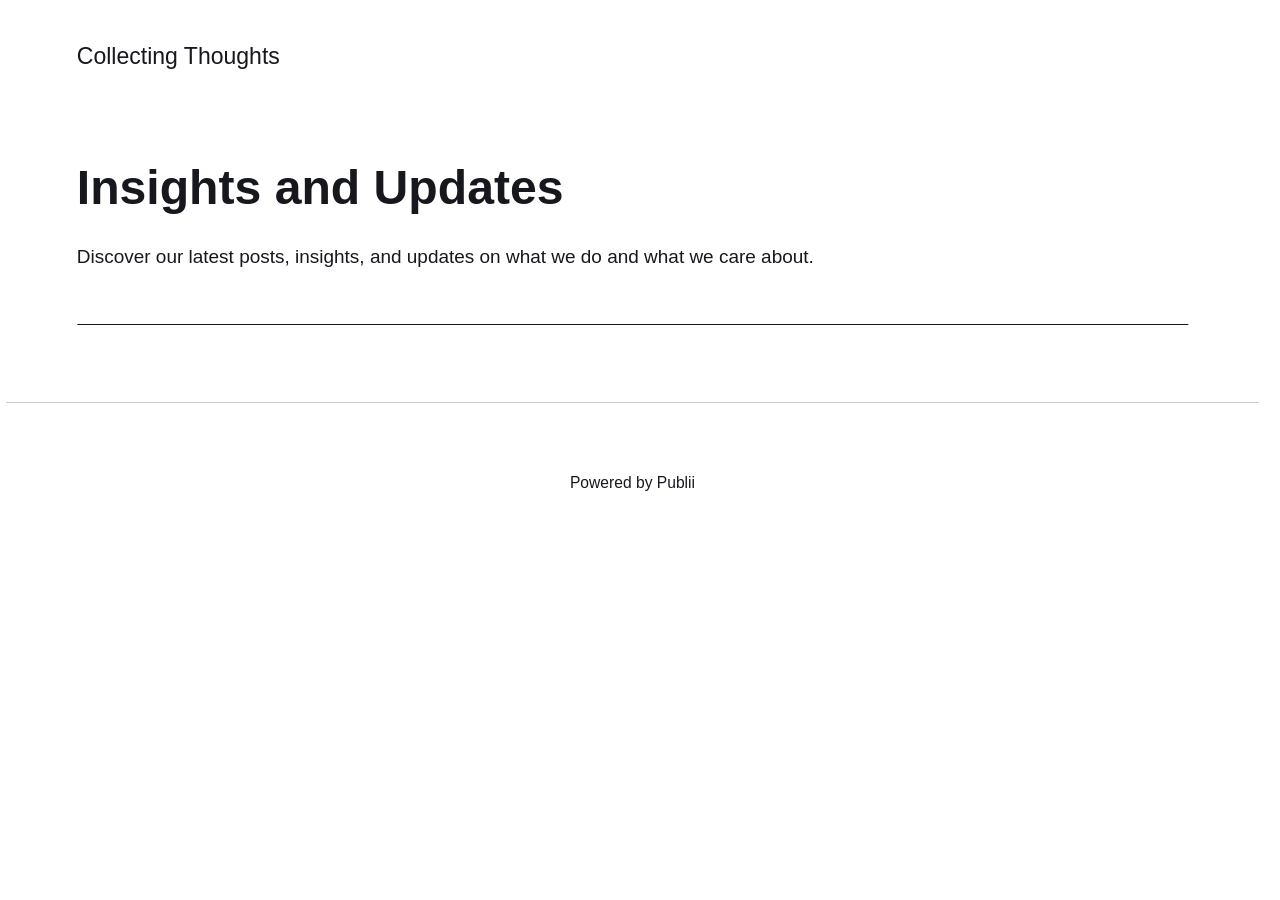
==== posts/index.html @ f229b105 "Updated from Publii" ====
<!DOCTYPE html><html lang="en-us"><head><meta charset="utf-8"><meta http-equiv="X-UA-Compatible" content="IE=edge"><meta name="viewport" content="width=device-width,initial-scale=1"><title>Collecting Thoughts</title><meta name="generator" content="Publii Open-Source CMS for Static Site"><link rel="canonical" href="https://fexcollects.github.io/gh-pages/posts/"><link rel="alternate" type="application/atom+xml" href="https://fexcollects.github.io/gh-pages/feed.xml" title="Collecting Thoughts - RSS"><link rel="alternate" type="application/json" href="https://fexcollects.github.io/gh-pages/feed.json" title="Collecting Thoughts - JSON"><meta property="og:title" content="Collecting Thoughts"><meta property="og:image" content="https://fexcollects.github.io/gh-pages/media/website/logo.png"><meta property="og:image:width" content="500"><meta property="og:image:height" content="500"><meta property="og:site_name" content="Collecting Thoughts"><meta property="og:description" content=""><meta property="og:url" content="https://fexcollects.github.io/gh-pages/posts/"><meta property="og:type" content="website"><link rel="stylesheet" href="https://fexcollects.github.io/gh-pages/assets/css/style.css?v=2110fdcc9616a96348b5f5ad11c64055"><script type="application/ld+json">{"@context":"http://schema.org","@type":"Organization","name":"Collecting Thoughts","url":"https://fexcollects.github.io/gh-pages/"}</script><noscript><style>img[loading] {
                    opacity: 1;
                }</style></noscript></head><body class="blogindex-template"><header class="top js-header"><a class="logo" href="https://fexcollects.github.io/gh-pages/">Collecting Thoughts</a></header><main class="posts"><div class="hero hero--noimage"><header class="hero__content"><div class="wrapper"><h1>Insights and Updates</h1><p class="page__desc">Discover our latest posts, insights, and updates on what we do and what we care about.</p></div></header></div><div class="wrapper feed"></div></main><footer class="footer"><div class="wrapper"><div class="footer__copyright">Powered by Publii</div><button id="backToTop" class="footer__bttop" aria-label="Back to top" title="Back to top"><svg width="20" height="20"><use xlink:href="https://fexcollects.github.io/gh-pages/assets/svg/svg-map.svg#toparrow"/></svg></button></div></footer><script defer="defer" src="https://fexcollects.github.io/gh-pages/assets/js/scripts.min.js?v=d0fc1030089a37f93a2d51bf6d07565c"></script><script>window.publiiThemeMenuConfig={mobileMenuMode:'sidebar',animationSpeed:300,submenuWidth: 'auto',doubleClickTime:500,mobileMenuExpandableSubmenus:true,relatedContainerForOverlayMenuSelector:'.top'};</script><script>var images = document.querySelectorAll('img[loading]');
        for (var i = 0; i < images.length; i++) {
            if (images[i].complete) {
                images[i].classList.add('is-loaded');
            } else {
                images[i].addEventListener('load', function () {
                    this.classList.add('is-loaded');
                }, false);
            }
        }</script></body></html>
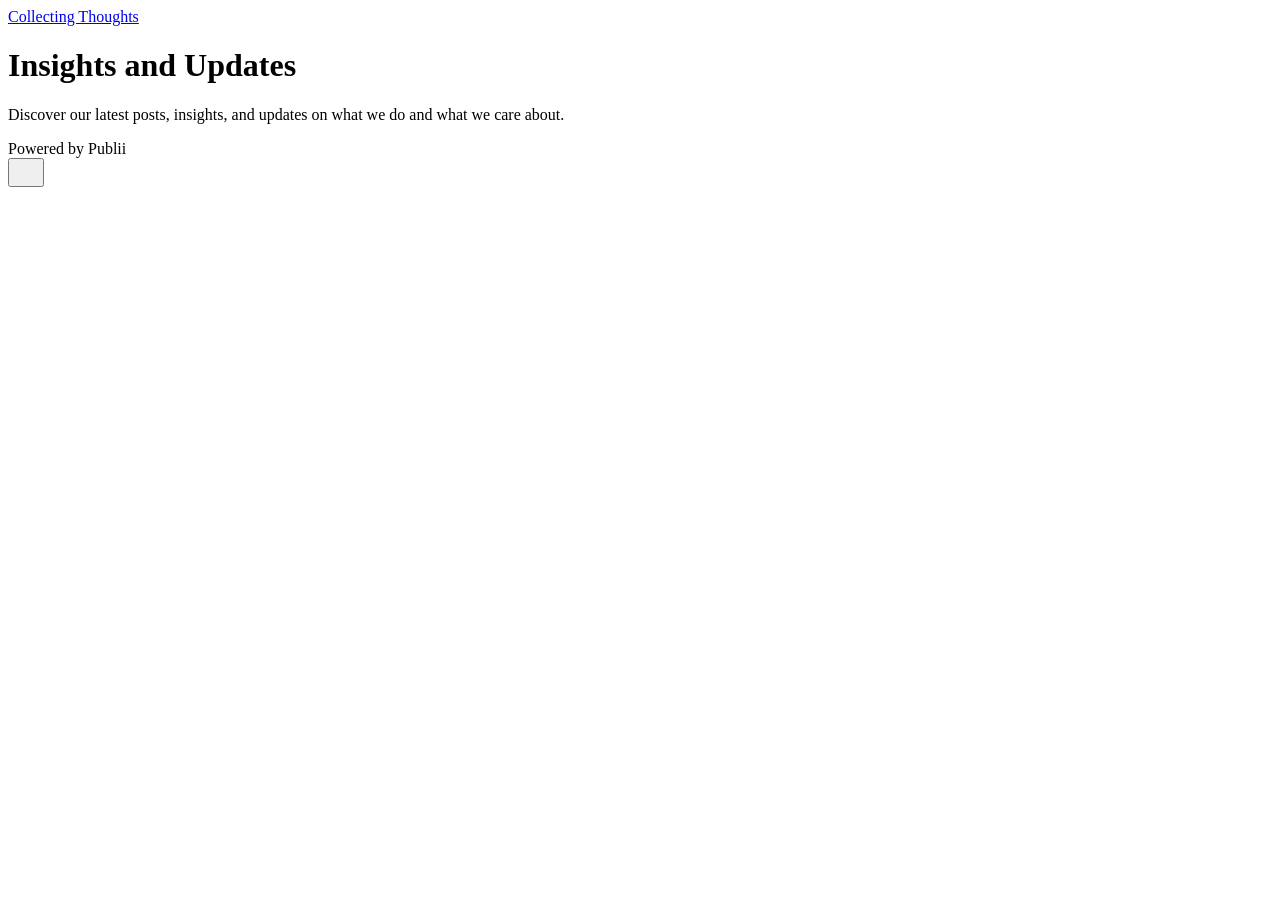
==== commit 096ac990: "Updated from Publii" ====
--- a/posts/index.html
+++ b/posts/index.html
@@ -1,6 +1,6 @@
-<!DOCTYPE html><html lang="en-us"><head><meta charset="utf-8"><meta http-equiv="X-UA-Compatible" content="IE=edge"><meta name="viewport" content="width=device-width,initial-scale=1"><title>Collecting Thoughts</title><meta name="generator" content="Publii Open-Source CMS for Static Site"><link rel="canonical" href="https://fexcollects.github.io/gh-pages/posts/"><link rel="alternate" type="application/atom+xml" href="https://fexcollects.github.io/gh-pages/feed.xml" title="Collecting Thoughts - RSS"><link rel="alternate" type="application/json" href="https://fexcollects.github.io/gh-pages/feed.json" title="Collecting Thoughts - JSON"><meta property="og:title" content="Collecting Thoughts"><meta property="og:image" content="https://fexcollects.github.io/gh-pages/media/website/logo.png"><meta property="og:image:width" content="500"><meta property="og:image:height" content="500"><meta property="og:site_name" content="Collecting Thoughts"><meta property="og:description" content=""><meta property="og:url" content="https://fexcollects.github.io/gh-pages/posts/"><meta property="og:type" content="website"><link rel="stylesheet" href="https://fexcollects.github.io/gh-pages/assets/css/style.css?v=2110fdcc9616a96348b5f5ad11c64055"><script type="application/ld+json">{"@context":"http://schema.org","@type":"Organization","name":"Collecting Thoughts","url":"https://fexcollects.github.io/gh-pages/"}</script><noscript><style>img[loading] {
+<!DOCTYPE html><html lang="en-us"><head><meta charset="utf-8"><meta http-equiv="X-UA-Compatible" content="IE=edge"><meta name="viewport" content="width=device-width,initial-scale=1"><title>Collecting Thoughts</title><meta name="generator" content="Publii Open-Source CMS for Static Site"><link rel="canonical" href="https://blog.fexcollects.com/posts/"><link rel="alternate" type="application/atom+xml" href="https://blog.fexcollects.com/feed.xml" title="Collecting Thoughts - RSS"><link rel="alternate" type="application/json" href="https://blog.fexcollects.com/feed.json" title="Collecting Thoughts - JSON"><meta property="og:title" content="Collecting Thoughts"><meta property="og:image" content="https://blog.fexcollects.com/media/website/logo.png"><meta property="og:image:width" content="500"><meta property="og:image:height" content="500"><meta property="og:site_name" content="Collecting Thoughts"><meta property="og:description" content=""><meta property="og:url" content="https://blog.fexcollects.com/posts/"><meta property="og:type" content="website"><link rel="stylesheet" href="https://blog.fexcollects.com/assets/css/style.css?v=2110fdcc9616a96348b5f5ad11c64055"><script type="application/ld+json">{"@context":"http://schema.org","@type":"Organization","name":"Collecting Thoughts","url":"https://blog.fexcollects.com/"}</script><noscript><style>img[loading] {
                     opacity: 1;
-                }</style></noscript></head><body class="blogindex-template"><header class="top js-header"><a class="logo" href="https://fexcollects.github.io/gh-pages/">Collecting Thoughts</a></header><main class="posts"><div class="hero hero--noimage"><header class="hero__content"><div class="wrapper"><h1>Insights and Updates</h1><p class="page__desc">Discover our latest posts, insights, and updates on what we do and what we care about.</p></div></header></div><div class="wrapper feed"></div></main><footer class="footer"><div class="wrapper"><div class="footer__copyright">Powered by Publii</div><button id="backToTop" class="footer__bttop" aria-label="Back to top" title="Back to top"><svg width="20" height="20"><use xlink:href="https://fexcollects.github.io/gh-pages/assets/svg/svg-map.svg#toparrow"/></svg></button></div></footer><script defer="defer" src="https://fexcollects.github.io/gh-pages/assets/js/scripts.min.js?v=d0fc1030089a37f93a2d51bf6d07565c"></script><script>window.publiiThemeMenuConfig={mobileMenuMode:'sidebar',animationSpeed:300,submenuWidth: 'auto',doubleClickTime:500,mobileMenuExpandableSubmenus:true,relatedContainerForOverlayMenuSelector:'.top'};</script><script>var images = document.querySelectorAll('img[loading]');
+                }</style></noscript></head><body class="blogindex-template"><header class="top js-header"><a class="logo" href="https://blog.fexcollects.com/">Collecting Thoughts</a></header><main class="posts"><div class="hero hero--noimage"><header class="hero__content"><div class="wrapper"><h1>Insights and Updates</h1><p class="page__desc">Discover our latest posts, insights, and updates on what we do and what we care about.</p></div></header></div><div class="wrapper feed"></div></main><footer class="footer"><div class="wrapper"><div class="footer__copyright">Powered by Publii</div><button id="backToTop" class="footer__bttop" aria-label="Back to top" title="Back to top"><svg width="20" height="20"><use xlink:href="https://blog.fexcollects.com/assets/svg/svg-map.svg#toparrow"/></svg></button></div></footer><script defer="defer" src="https://blog.fexcollects.com/assets/js/scripts.min.js?v=d0fc1030089a37f93a2d51bf6d07565c"></script><script>window.publiiThemeMenuConfig={mobileMenuMode:'sidebar',animationSpeed:300,submenuWidth: 'auto',doubleClickTime:500,mobileMenuExpandableSubmenus:true,relatedContainerForOverlayMenuSelector:'.top'};</script><script>var images = document.querySelectorAll('img[loading]');
         for (var i = 0; i < images.length; i++) {
             if (images[i].complete) {
                 images[i].classList.add('is-loaded');
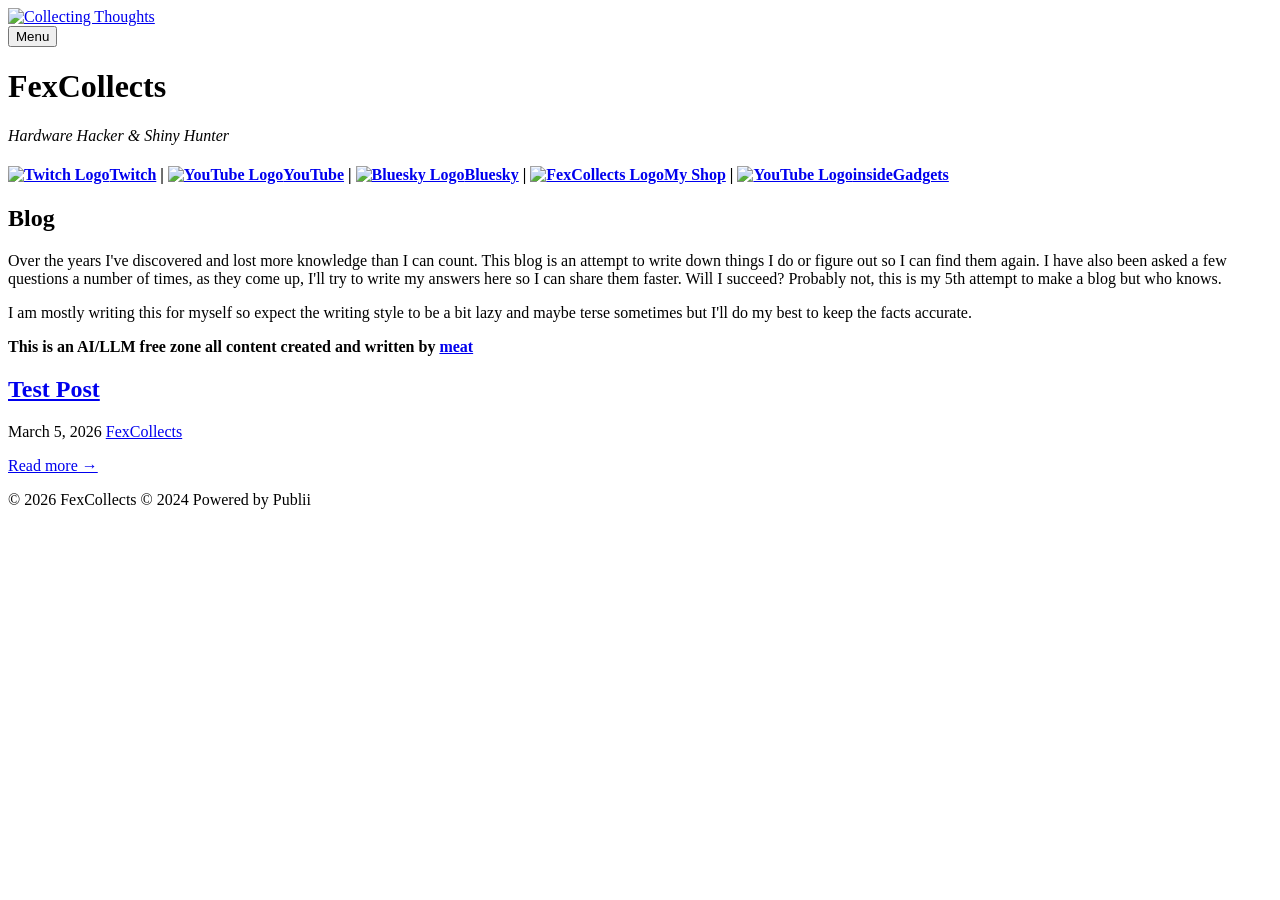
==== commit 0907128b: "Updated from Publii" ====
--- a/posts/index.html
+++ b/posts/index.html
@@ -1,6 +1,6 @@
-<!DOCTYPE html><html lang="en-us"><head><meta charset="utf-8"><meta http-equiv="X-UA-Compatible" content="IE=edge"><meta name="viewport" content="width=device-width,initial-scale=1"><title>Collecting Thoughts</title><meta name="generator" content="Publii Open-Source CMS for Static Site"><link rel="canonical" href="https://blog.fexcollects.com/posts/"><link rel="alternate" type="application/atom+xml" href="https://blog.fexcollects.com/feed.xml" title="Collecting Thoughts - RSS"><link rel="alternate" type="application/json" href="https://blog.fexcollects.com/feed.json" title="Collecting Thoughts - JSON"><meta property="og:title" content="Collecting Thoughts"><meta property="og:image" content="https://blog.fexcollects.com/media/website/logo.png"><meta property="og:image:width" content="500"><meta property="og:image:height" content="500"><meta property="og:site_name" content="Collecting Thoughts"><meta property="og:description" content=""><meta property="og:url" content="https://blog.fexcollects.com/posts/"><meta property="og:type" content="website"><link rel="stylesheet" href="https://blog.fexcollects.com/assets/css/style.css?v=2110fdcc9616a96348b5f5ad11c64055"><script type="application/ld+json">{"@context":"http://schema.org","@type":"Organization","name":"Collecting Thoughts","url":"https://blog.fexcollects.com/"}</script><noscript><style>img[loading] {
+<!DOCTYPE html><html lang="en-us"><head><meta charset="utf-8"><meta http-equiv="X-UA-Compatible" content="IE=edge"><meta name="viewport" content="width=device-width,initial-scale=1"><title>Collecting Thoughts</title><meta name="generator" content="Publii Open-Source CMS for Static Site"><link rel="canonical" href="https://blog.fexcollects.com/posts/"><link rel="alternate" type="application/atom+xml" href="https://blog.fexcollects.com/feed.xml" title="Collecting Thoughts - RSS"><link rel="alternate" type="application/json" href="https://blog.fexcollects.com/feed.json" title="Collecting Thoughts - JSON"><meta property="og:title" content="Collecting Thoughts"><meta property="og:image" content="https://blog.fexcollects.com/media/website/logo.png"><meta property="og:image:width" content="500"><meta property="og:image:height" content="500"><meta property="og:site_name" content="Collecting Thoughts"><meta property="og:description" content=""><meta property="og:url" content="https://blog.fexcollects.com/posts/"><meta property="og:type" content="website"><link rel="shortcut icon" href="https://blog.fexcollects.com/media/website/favicon.png" type="image/png"><link rel="stylesheet" href="https://blog.fexcollects.com/assets/css/style.css?v=a1e65ea9f472ca1885c78b9c94e03c5c"><script type="application/ld+json">{"@context":"http://schema.org","@type":"Organization","name":"Collecting Thoughts","logo":"https://blog.fexcollects.com/media/website/logo-3.png","url":"https://blog.fexcollects.com/"}</script><noscript><style>img[loading] {
                     opacity: 1;
-                }</style></noscript></head><body class="blogindex-template"><header class="top js-header"><a class="logo" href="https://blog.fexcollects.com/">Collecting Thoughts</a></header><main class="posts"><div class="hero hero--noimage"><header class="hero__content"><div class="wrapper"><h1>Insights and Updates</h1><p class="page__desc">Discover our latest posts, insights, and updates on what we do and what we care about.</p></div></header></div><div class="wrapper feed"></div></main><footer class="footer"><div class="wrapper"><div class="footer__copyright">Powered by Publii</div><button id="backToTop" class="footer__bttop" aria-label="Back to top" title="Back to top"><svg width="20" height="20"><use xlink:href="https://blog.fexcollects.com/assets/svg/svg-map.svg#toparrow"/></svg></button></div></footer><script defer="defer" src="https://blog.fexcollects.com/assets/js/scripts.min.js?v=d0fc1030089a37f93a2d51bf6d07565c"></script><script>window.publiiThemeMenuConfig={mobileMenuMode:'sidebar',animationSpeed:300,submenuWidth: 'auto',doubleClickTime:500,mobileMenuExpandableSubmenus:true,relatedContainerForOverlayMenuSelector:'.top'};</script><script>var images = document.querySelectorAll('img[loading]');
+                }</style></noscript></head><body><div class="container"><header class="header"><div class="header__logo"><a class="logo" href="https://blog.fexcollects.com/"><img src="https://blog.fexcollects.com/media/website/logo-3.png" alt="Collecting Thoughts" width="500" height="500"></a></div><nav class="navbar js-navbar"><button class="navbar__toggle js-toggle" aria-label="Menu" aria-haspopup="true" aria-expanded="false"><span class="navbar__toggle-box"><span class="navbar__toggle-inner">Menu</span></span></button><ul class="navbar__menu"></ul></nav></header><main class="content"><div class="hero framed"><h1>FexCollects</h1><p><em>Hardware Hacker &amp; Shiny Hunter</em></p><h4><a href="https://www.twitch.tv/fexcollects" title="Twitch" target="_blank" rel="noopener"><img class="icon" src="https://blog.fexcollects.com/twitch.svg" alt="Twitch Logo" aria-hidden="true">Twitch</a> | <a href="https://www.youtube.com/@FexCollects" title="YouTube" target="_blank" rel="noopener"><img class="icon" src="https://blog.fexcollects.com/youtube.svg" alt="YouTube Logo" aria-hidden="true">YouTube</a> | <a href="https://www.youtube.com/@FexCollects" title="YouTube" target="_blank" rel="noopener"><img class="icon" src="https://blog.fexcollects.com/bluesky.svg" alt="Bluesky Logo" width="24px" height="24px" aria-hidden="true">Bluesky</a> | <a href="https://www.youtube.com/@FexCollects" title="YouTube" target="_blank" rel="noopener"><img class="icon" src="https://blog.fexcollects.com/fexcollects.png" alt="FexCollects Logo" width="24px" height="24px" aria-hidden="true">My Shop</a> | <a href="https://www.youtube.com/@FexCollects" title="YouTube" target="_blank" rel="noopener"><img class="icon" src="https://blog.fexcollects.com/ig_logo_300.png" alt="YouTube Logo" width="24px" height="24px" aria-hidden="true">insideGadgets</a></h4><h2>Blog</h2><p>Over the years I've discovered and lost more knowledge than I can count. This blog is an attempt to write down things I do or figure out so I can find them again. I have also been asked a few questions a number of times, as they come up, I'll try to write my answers here so I can share them faster. Will I succeed? Probably not, this is my 5th attempt to make a blog but who knows.</p><p>I am mostly writing this for myself so expect the writing style to be a bit lazy and maybe terse sometimes but I'll do my best to keep the facts accurate.</p><p><strong>This is an AI/LLM free zone all content created and written by <a href="https://www.eastoftheweb.com/short-stories/UBooks/TheyMade.shtml" title="meat" target="_blank" rel="noopener">meat</a></strong></p></div><div class="posts"><article class="post"><header><h2 class="h1 post__title"><a href="https://blog.fexcollects.com/posts/test-post/">Test Post</a></h2><div class="post__meta"><time datetime="2026-03-05T19:03" class="post__date">March 5, 2026 </time><a href="https://blog.fexcollects.com/authors/fexcollects/" class="post__author">FexCollects</a></div><div class="post__tags"></div></header><div class="post__content"><p></p><a href="https://blog.fexcollects.com/posts/test-post/" class="read-more">Read more &#8594;</a></div></article></div></main><footer class="footer"><div class="footer__inner"><div class="footer__copyright"><p>© 2026 FexCollects © 2024 Powered by Publii</p></div></div></footer></div><script defer="defer" src="https://blog.fexcollects.com/assets/js/scripts.min.js?v=c2232aa7558e9517946129d2a1b8c770"></script><script>window.publiiThemeMenuConfig={mobileMenuMode:'sidebar',animationSpeed:300,submenuWidth: 'auto',doubleClickTime:500,mobileMenuExpandableSubmenus:true,relatedContainerForOverlayMenuSelector:'.top'};</script><script>var images = document.querySelectorAll('img[loading]');
         for (var i = 0; i < images.length; i++) {
             if (images[i].complete) {
                 images[i].classList.add('is-loaded');
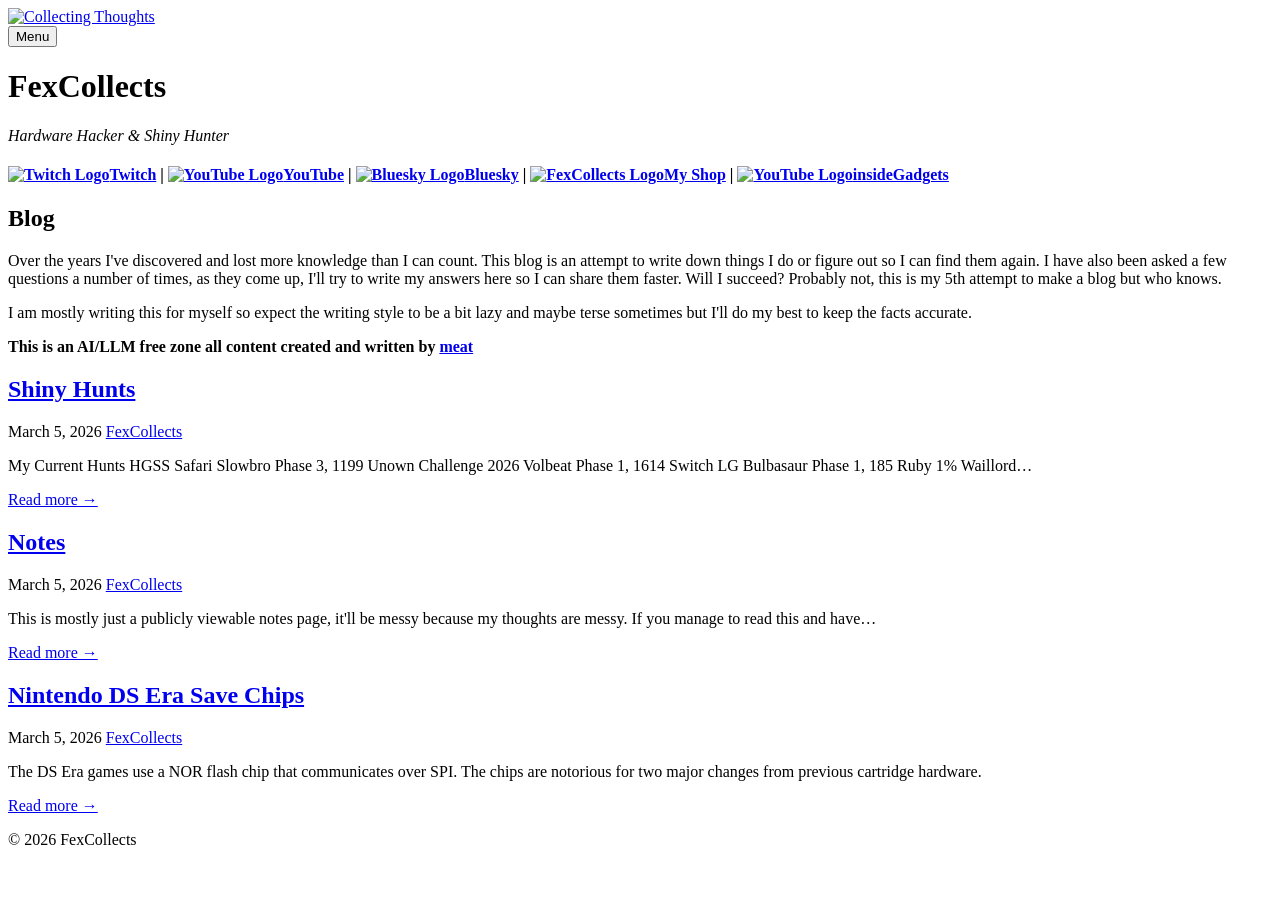
==== commit 4555acda: "Updated from Publii" ====
--- a/posts/index.html
+++ b/posts/index.html
@@ -1,6 +1,6 @@
-<!DOCTYPE html><html lang="en-us"><head><meta charset="utf-8"><meta http-equiv="X-UA-Compatible" content="IE=edge"><meta name="viewport" content="width=device-width,initial-scale=1"><title>Collecting Thoughts</title><meta name="generator" content="Publii Open-Source CMS for Static Site"><link rel="canonical" href="https://blog.fexcollects.com/posts/"><link rel="alternate" type="application/atom+xml" href="https://blog.fexcollects.com/feed.xml" title="Collecting Thoughts - RSS"><link rel="alternate" type="application/json" href="https://blog.fexcollects.com/feed.json" title="Collecting Thoughts - JSON"><meta property="og:title" content="Collecting Thoughts"><meta property="og:image" content="https://blog.fexcollects.com/media/website/logo.png"><meta property="og:image:width" content="500"><meta property="og:image:height" content="500"><meta property="og:site_name" content="Collecting Thoughts"><meta property="og:description" content=""><meta property="og:url" content="https://blog.fexcollects.com/posts/"><meta property="og:type" content="website"><link rel="shortcut icon" href="https://blog.fexcollects.com/media/website/favicon.png" type="image/png"><link rel="stylesheet" href="https://blog.fexcollects.com/assets/css/style.css?v=a1e65ea9f472ca1885c78b9c94e03c5c"><script type="application/ld+json">{"@context":"http://schema.org","@type":"Organization","name":"Collecting Thoughts","logo":"https://blog.fexcollects.com/media/website/logo-3.png","url":"https://blog.fexcollects.com/"}</script><noscript><style>img[loading] {
+<!DOCTYPE html><html lang="en-us"><head><meta charset="utf-8"><meta http-equiv="X-UA-Compatible" content="IE=edge"><meta name="viewport" content="width=device-width,initial-scale=1"><title>Collecting Thoughts</title><meta name="generator" content="Publii Open-Source CMS for Static Site"><link rel="canonical" href="https://blog.fexcollects.com/posts/"><link rel="alternate" type="application/atom+xml" href="https://blog.fexcollects.com/feed.xml" title="Collecting Thoughts - RSS"><link rel="alternate" type="application/json" href="https://blog.fexcollects.com/feed.json" title="Collecting Thoughts - JSON"><meta property="og:title" content="Collecting Thoughts"><meta property="og:image" content="https://blog.fexcollects.com/media/website/logo.png"><meta property="og:image:width" content="500"><meta property="og:image:height" content="500"><meta property="og:site_name" content="Collecting Thoughts"><meta property="og:description" content=""><meta property="og:url" content="https://blog.fexcollects.com/posts/"><meta property="og:type" content="website"><link rel="shortcut icon" href="https://blog.fexcollects.com/media/website/favicon.png" type="image/png"><link rel="stylesheet" href="https://blog.fexcollects.com/assets/css/style.css?v=8ac97a0ba044173d3e7ace919ff825a7"><script type="application/ld+json">{"@context":"http://schema.org","@type":"Organization","name":"Collecting Thoughts","logo":"https://blog.fexcollects.com/media/website/logo-3.png","url":"https://blog.fexcollects.com/"}</script><noscript><style>img[loading] {
                     opacity: 1;
-                }</style></noscript></head><body><div class="container"><header class="header"><div class="header__logo"><a class="logo" href="https://blog.fexcollects.com/"><img src="https://blog.fexcollects.com/media/website/logo-3.png" alt="Collecting Thoughts" width="500" height="500"></a></div><nav class="navbar js-navbar"><button class="navbar__toggle js-toggle" aria-label="Menu" aria-haspopup="true" aria-expanded="false"><span class="navbar__toggle-box"><span class="navbar__toggle-inner">Menu</span></span></button><ul class="navbar__menu"></ul></nav></header><main class="content"><div class="hero framed"><h1>FexCollects</h1><p><em>Hardware Hacker &amp; Shiny Hunter</em></p><h4><a href="https://www.twitch.tv/fexcollects" title="Twitch" target="_blank" rel="noopener"><img class="icon" src="https://blog.fexcollects.com/twitch.svg" alt="Twitch Logo" aria-hidden="true">Twitch</a> | <a href="https://www.youtube.com/@FexCollects" title="YouTube" target="_blank" rel="noopener"><img class="icon" src="https://blog.fexcollects.com/youtube.svg" alt="YouTube Logo" aria-hidden="true">YouTube</a> | <a href="https://www.youtube.com/@FexCollects" title="YouTube" target="_blank" rel="noopener"><img class="icon" src="https://blog.fexcollects.com/bluesky.svg" alt="Bluesky Logo" width="24px" height="24px" aria-hidden="true">Bluesky</a> | <a href="https://www.youtube.com/@FexCollects" title="YouTube" target="_blank" rel="noopener"><img class="icon" src="https://blog.fexcollects.com/fexcollects.png" alt="FexCollects Logo" width="24px" height="24px" aria-hidden="true">My Shop</a> | <a href="https://www.youtube.com/@FexCollects" title="YouTube" target="_blank" rel="noopener"><img class="icon" src="https://blog.fexcollects.com/ig_logo_300.png" alt="YouTube Logo" width="24px" height="24px" aria-hidden="true">insideGadgets</a></h4><h2>Blog</h2><p>Over the years I've discovered and lost more knowledge than I can count. This blog is an attempt to write down things I do or figure out so I can find them again. I have also been asked a few questions a number of times, as they come up, I'll try to write my answers here so I can share them faster. Will I succeed? Probably not, this is my 5th attempt to make a blog but who knows.</p><p>I am mostly writing this for myself so expect the writing style to be a bit lazy and maybe terse sometimes but I'll do my best to keep the facts accurate.</p><p><strong>This is an AI/LLM free zone all content created and written by <a href="https://www.eastoftheweb.com/short-stories/UBooks/TheyMade.shtml" title="meat" target="_blank" rel="noopener">meat</a></strong></p></div><div class="posts"><article class="post"><header><h2 class="h1 post__title"><a href="https://blog.fexcollects.com/posts/test-post/">Test Post</a></h2><div class="post__meta"><time datetime="2026-03-05T19:03" class="post__date">March 5, 2026 </time><a href="https://blog.fexcollects.com/authors/fexcollects/" class="post__author">FexCollects</a></div><div class="post__tags"></div></header><div class="post__content"><p></p><a href="https://blog.fexcollects.com/posts/test-post/" class="read-more">Read more &#8594;</a></div></article></div></main><footer class="footer"><div class="footer__inner"><div class="footer__copyright"><p>© 2026 FexCollects © 2024 Powered by Publii</p></div></div></footer></div><script defer="defer" src="https://blog.fexcollects.com/assets/js/scripts.min.js?v=c2232aa7558e9517946129d2a1b8c770"></script><script>window.publiiThemeMenuConfig={mobileMenuMode:'sidebar',animationSpeed:300,submenuWidth: 'auto',doubleClickTime:500,mobileMenuExpandableSubmenus:true,relatedContainerForOverlayMenuSelector:'.top'};</script><script>var images = document.querySelectorAll('img[loading]');
+                }</style></noscript></head><body><div class="container"><header class="header"><div class="header__logo"><a class="logo" href="https://blog.fexcollects.com/"><img src="https://blog.fexcollects.com/media/website/logo-3.png" alt="Collecting Thoughts" width="500" height="500"></a></div><nav class="navbar js-navbar"><button class="navbar__toggle js-toggle" aria-label="Menu" aria-haspopup="true" aria-expanded="false"><span class="navbar__toggle-box"><span class="navbar__toggle-inner">Menu</span></span></button><ul class="navbar__menu"></ul></nav></header><main class="content"><div class="hero framed"><h1>FexCollects</h1><p><em>Hardware Hacker &amp; Shiny Hunter</em></p><h4><a href="https://www.twitch.tv/fexcollects" title="Twitch" target="_blank" rel="noopener"><img class="icon" src="https://blog.fexcollects.com/twitch.svg" alt="Twitch Logo" aria-hidden="true">Twitch</a> | <a href="https://www.youtube.com/@FexCollects" title="YouTube" target="_blank" rel="noopener"><img class="icon" src="https://blog.fexcollects.com/youtube.svg" alt="YouTube Logo" aria-hidden="true">YouTube</a> | <a href="https://www.youtube.com/@FexCollects" title="YouTube" target="_blank" rel="noopener"><img class="icon" src="https://blog.fexcollects.com/bluesky.svg" alt="Bluesky Logo" width="24px" height="24px" aria-hidden="true">Bluesky</a> | <a href="https://www.youtube.com/@FexCollects" title="YouTube" target="_blank" rel="noopener"><img class="icon" src="https://blog.fexcollects.com/fexcollects.png" alt="FexCollects Logo" width="24px" height="24px" aria-hidden="true">My Shop</a> | <a href="https://www.youtube.com/@FexCollects" title="YouTube" target="_blank" rel="noopener"><img class="icon" src="https://blog.fexcollects.com/ig_logo_300.png" alt="YouTube Logo" width="24px" height="24px" aria-hidden="true">insideGadgets</a></h4><h2>Blog</h2><p>Over the years I've discovered and lost more knowledge than I can count. This blog is an attempt to write down things I do or figure out so I can find them again. I have also been asked a few questions a number of times, as they come up, I'll try to write my answers here so I can share them faster. Will I succeed? Probably not, this is my 5th attempt to make a blog but who knows.</p><p>I am mostly writing this for myself so expect the writing style to be a bit lazy and maybe terse sometimes but I'll do my best to keep the facts accurate.</p><p><strong>This is an AI/LLM free zone all content created and written by <a href="https://www.eastoftheweb.com/short-stories/UBooks/TheyMade.shtml" title="meat" target="_blank" rel="noopener">meat</a></strong></p></div><div class="posts"><article class="post"><header><h2 class="h1 post__title"><a href="https://blog.fexcollects.com/posts/my-current-hunts/">Shiny Hunts</a></h2><div class="post__meta"><time datetime="2026-03-05T21:48" class="post__date">March 5, 2026 </time><a href="https://blog.fexcollects.com/authors/fexcollects/" class="post__author">FexCollects</a></div><div class="post__tags"></div></header><div class="post__content"><p>My Current Hunts HGSS Safari Slowbro Phase 3, 1199 Unown Challenge 2026 Volbeat Phase 1, 1614 Switch LG Bulbasaur Phase 1, 185 Ruby 1% Waillord&hellip;</p><a href="https://blog.fexcollects.com/posts/my-current-hunts/" class="read-more">Read more &#8594;</a></div></article><article class="post"><header><h2 class="h1 post__title"><a href="https://blog.fexcollects.com/posts/notes/">Notes</a></h2><div class="post__meta"><time datetime="2026-03-05T21:38" class="post__date">March 5, 2026 </time><a href="https://blog.fexcollects.com/authors/fexcollects/" class="post__author">FexCollects</a></div><div class="post__tags"></div></header><div class="post__content"><p>This is mostly just a publicly viewable notes page, it'll be messy because my thoughts are messy. If you manage to read this and have&hellip;</p><a href="https://blog.fexcollects.com/posts/notes/" class="read-more">Read more &#8594;</a></div></article><article class="post"><header><h2 class="h1 post__title"><a href="https://blog.fexcollects.com/posts/test-post/">Nintendo DS Era Save Chips</a></h2><div class="post__meta"><time datetime="2026-03-05T19:03" class="post__date">March 5, 2026 </time><a href="https://blog.fexcollects.com/authors/fexcollects/" class="post__author">FexCollects</a></div><div class="post__tags"></div></header><div class="post__content"><p>The DS Era games use a NOR flash chip that communicates over SPI. The chips are notorious for two major changes from previous cartridge hardware.</p><a href="https://blog.fexcollects.com/posts/test-post/" class="read-more">Read more &#8594;</a></div></article></div></main><footer class="footer"><div class="footer__inner"><div class="footer__copyright"><p>© 2026 FexCollects</p></div></div></footer></div><script defer="defer" src="https://blog.fexcollects.com/assets/js/scripts.min.js?v=c2232aa7558e9517946129d2a1b8c770"></script><script>window.publiiThemeMenuConfig={mobileMenuMode:'sidebar',animationSpeed:300,submenuWidth: 'auto',doubleClickTime:500,mobileMenuExpandableSubmenus:true,relatedContainerForOverlayMenuSelector:'.top'};</script><script>var images = document.querySelectorAll('img[loading]');
         for (var i = 0; i < images.length; i++) {
             if (images[i].complete) {
                 images[i].classList.add('is-loaded');
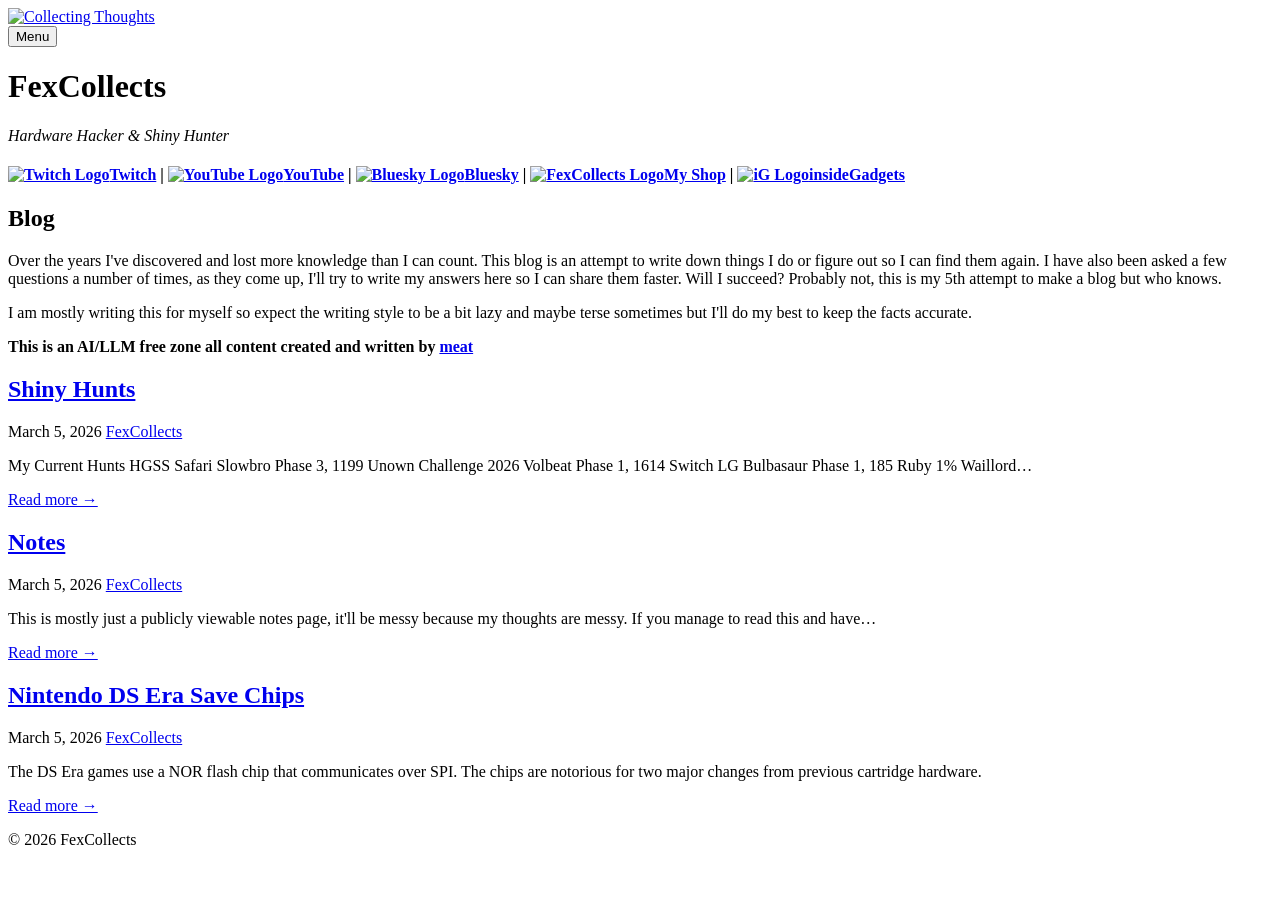
==== commit 3e4111ce: "Updated from Publii" ====
--- a/posts/index.html
+++ b/posts/index.html
@@ -1,6 +1,6 @@
-<!DOCTYPE html><html lang="en-us"><head><meta charset="utf-8"><meta http-equiv="X-UA-Compatible" content="IE=edge"><meta name="viewport" content="width=device-width,initial-scale=1"><title>Collecting Thoughts</title><meta name="generator" content="Publii Open-Source CMS for Static Site"><link rel="canonical" href="https://blog.fexcollects.com/posts/"><link rel="alternate" type="application/atom+xml" href="https://blog.fexcollects.com/feed.xml" title="Collecting Thoughts - RSS"><link rel="alternate" type="application/json" href="https://blog.fexcollects.com/feed.json" title="Collecting Thoughts - JSON"><meta property="og:title" content="Collecting Thoughts"><meta property="og:image" content="https://blog.fexcollects.com/media/website/logo.png"><meta property="og:image:width" content="500"><meta property="og:image:height" content="500"><meta property="og:site_name" content="Collecting Thoughts"><meta property="og:description" content=""><meta property="og:url" content="https://blog.fexcollects.com/posts/"><meta property="og:type" content="website"><link rel="shortcut icon" href="https://blog.fexcollects.com/media/website/favicon.png" type="image/png"><link rel="stylesheet" href="https://blog.fexcollects.com/assets/css/style.css?v=8ac97a0ba044173d3e7ace919ff825a7"><script type="application/ld+json">{"@context":"http://schema.org","@type":"Organization","name":"Collecting Thoughts","logo":"https://blog.fexcollects.com/media/website/logo-3.png","url":"https://blog.fexcollects.com/"}</script><noscript><style>img[loading] {
+<!DOCTYPE html><html lang="en-us"><head><meta charset="utf-8"><meta http-equiv="X-UA-Compatible" content="IE=edge"><meta name="viewport" content="width=device-width,initial-scale=1"><title>Collecting Thoughts</title><meta name="generator" content="Publii Open-Source CMS for Static Site"><link rel="canonical" href="https://fexcollects.com/posts/"><link rel="alternate" type="application/atom+xml" href="https://fexcollects.com/feed.xml" title="Collecting Thoughts - RSS"><link rel="alternate" type="application/json" href="https://fexcollects.com/feed.json" title="Collecting Thoughts - JSON"><meta property="og:title" content="Collecting Thoughts"><meta property="og:image" content="https://fexcollects.com/media/website/logo.png"><meta property="og:image:width" content="500"><meta property="og:image:height" content="500"><meta property="og:site_name" content="Collecting Thoughts"><meta property="og:description" content=""><meta property="og:url" content="https://fexcollects.com/posts/"><meta property="og:type" content="website"><link rel="shortcut icon" href="https://fexcollects.com/media/website/favicon.png" type="image/png"><link rel="stylesheet" href="https://fexcollects.com/assets/css/style.css?v=8ac97a0ba044173d3e7ace919ff825a7"><script type="application/ld+json">{"@context":"http://schema.org","@type":"Organization","name":"Collecting Thoughts","logo":"https://fexcollects.com/media/website/logo-3.png","url":"https://fexcollects.com/"}</script><noscript><style>img[loading] {
                     opacity: 1;
-                }</style></noscript></head><body><div class="container"><header class="header"><div class="header__logo"><a class="logo" href="https://blog.fexcollects.com/"><img src="https://blog.fexcollects.com/media/website/logo-3.png" alt="Collecting Thoughts" width="500" height="500"></a></div><nav class="navbar js-navbar"><button class="navbar__toggle js-toggle" aria-label="Menu" aria-haspopup="true" aria-expanded="false"><span class="navbar__toggle-box"><span class="navbar__toggle-inner">Menu</span></span></button><ul class="navbar__menu"></ul></nav></header><main class="content"><div class="hero framed"><h1>FexCollects</h1><p><em>Hardware Hacker &amp; Shiny Hunter</em></p><h4><a href="https://www.twitch.tv/fexcollects" title="Twitch" target="_blank" rel="noopener"><img class="icon" src="https://blog.fexcollects.com/twitch.svg" alt="Twitch Logo" aria-hidden="true">Twitch</a> | <a href="https://www.youtube.com/@FexCollects" title="YouTube" target="_blank" rel="noopener"><img class="icon" src="https://blog.fexcollects.com/youtube.svg" alt="YouTube Logo" aria-hidden="true">YouTube</a> | <a href="https://www.youtube.com/@FexCollects" title="YouTube" target="_blank" rel="noopener"><img class="icon" src="https://blog.fexcollects.com/bluesky.svg" alt="Bluesky Logo" width="24px" height="24px" aria-hidden="true">Bluesky</a> | <a href="https://www.youtube.com/@FexCollects" title="YouTube" target="_blank" rel="noopener"><img class="icon" src="https://blog.fexcollects.com/fexcollects.png" alt="FexCollects Logo" width="24px" height="24px" aria-hidden="true">My Shop</a> | <a href="https://www.youtube.com/@FexCollects" title="YouTube" target="_blank" rel="noopener"><img class="icon" src="https://blog.fexcollects.com/ig_logo_300.png" alt="YouTube Logo" width="24px" height="24px" aria-hidden="true">insideGadgets</a></h4><h2>Blog</h2><p>Over the years I've discovered and lost more knowledge than I can count. This blog is an attempt to write down things I do or figure out so I can find them again. I have also been asked a few questions a number of times, as they come up, I'll try to write my answers here so I can share them faster. Will I succeed? Probably not, this is my 5th attempt to make a blog but who knows.</p><p>I am mostly writing this for myself so expect the writing style to be a bit lazy and maybe terse sometimes but I'll do my best to keep the facts accurate.</p><p><strong>This is an AI/LLM free zone all content created and written by <a href="https://www.eastoftheweb.com/short-stories/UBooks/TheyMade.shtml" title="meat" target="_blank" rel="noopener">meat</a></strong></p></div><div class="posts"><article class="post"><header><h2 class="h1 post__title"><a href="https://blog.fexcollects.com/posts/my-current-hunts/">Shiny Hunts</a></h2><div class="post__meta"><time datetime="2026-03-05T21:48" class="post__date">March 5, 2026 </time><a href="https://blog.fexcollects.com/authors/fexcollects/" class="post__author">FexCollects</a></div><div class="post__tags"></div></header><div class="post__content"><p>My Current Hunts HGSS Safari Slowbro Phase 3, 1199 Unown Challenge 2026 Volbeat Phase 1, 1614 Switch LG Bulbasaur Phase 1, 185 Ruby 1% Waillord&hellip;</p><a href="https://blog.fexcollects.com/posts/my-current-hunts/" class="read-more">Read more &#8594;</a></div></article><article class="post"><header><h2 class="h1 post__title"><a href="https://blog.fexcollects.com/posts/notes/">Notes</a></h2><div class="post__meta"><time datetime="2026-03-05T21:38" class="post__date">March 5, 2026 </time><a href="https://blog.fexcollects.com/authors/fexcollects/" class="post__author">FexCollects</a></div><div class="post__tags"></div></header><div class="post__content"><p>This is mostly just a publicly viewable notes page, it'll be messy because my thoughts are messy. If you manage to read this and have&hellip;</p><a href="https://blog.fexcollects.com/posts/notes/" class="read-more">Read more &#8594;</a></div></article><article class="post"><header><h2 class="h1 post__title"><a href="https://blog.fexcollects.com/posts/test-post/">Nintendo DS Era Save Chips</a></h2><div class="post__meta"><time datetime="2026-03-05T19:03" class="post__date">March 5, 2026 </time><a href="https://blog.fexcollects.com/authors/fexcollects/" class="post__author">FexCollects</a></div><div class="post__tags"></div></header><div class="post__content"><p>The DS Era games use a NOR flash chip that communicates over SPI. The chips are notorious for two major changes from previous cartridge hardware.</p><a href="https://blog.fexcollects.com/posts/test-post/" class="read-more">Read more &#8594;</a></div></article></div></main><footer class="footer"><div class="footer__inner"><div class="footer__copyright"><p>© 2026 FexCollects</p></div></div></footer></div><script defer="defer" src="https://blog.fexcollects.com/assets/js/scripts.min.js?v=c2232aa7558e9517946129d2a1b8c770"></script><script>window.publiiThemeMenuConfig={mobileMenuMode:'sidebar',animationSpeed:300,submenuWidth: 'auto',doubleClickTime:500,mobileMenuExpandableSubmenus:true,relatedContainerForOverlayMenuSelector:'.top'};</script><script>var images = document.querySelectorAll('img[loading]');
+                }</style></noscript></head><body><div class="container"><header class="header"><div class="header__logo"><a class="logo" href="https://fexcollects.com/"><img src="https://fexcollects.com/media/website/logo-3.png" alt="Collecting Thoughts" width="500" height="500"></a></div><nav class="navbar js-navbar"><button class="navbar__toggle js-toggle" aria-label="Menu" aria-haspopup="true" aria-expanded="false"><span class="navbar__toggle-box"><span class="navbar__toggle-inner">Menu</span></span></button><ul class="navbar__menu"></ul></nav></header><main class="content"><div class="hero framed"><h1>FexCollects</h1><p><em>Hardware Hacker &amp; Shiny Hunter</em></p><h4><a href="https://www.twitch.tv/fexcollects" title="Twitch" target="_blank" rel="noopener"><img class="icon" src="https://fexcollects.com/twitch.svg" alt="Twitch Logo" aria-hidden="true">Twitch</a> | <a href="https://www.youtube.com/@FexCollects" title="YouTube" target="_blank" rel="noopener"><img class="icon" src="https://fexcollects.com/youtube.svg" alt="YouTube Logo" aria-hidden="true">YouTube</a> | <a href="https://bsky.app/profile/fexcollects.standingintheodds.com" title="Bluesky" target="_blank" rel="noopener"><img class="icon" src="https://fexcollects.com/bluesky.svg" alt="Bluesky Logo" width="24px" height="24px" aria-hidden="true">Bluesky</a> | <a href="https://shop.colesterproductions.com/" title="Shop" target="_blank" rel="noopener"><img class="icon" src="https://fexcollects.com/fexcollects.png" alt="FexCollects Logo" width="24px" height="24px" aria-hidden="true">My Shop</a> | <a href="https://shop.insidegadgets.com/" title="iG" target="_blank" rel="noopener"><img class="icon" src="https://fexcollects.com/ig_logo_300.png" alt="iG Logo" width="24px" height="24px" aria-hidden="true">insideGadgets</a></h4><h2>Blog</h2><p>Over the years I've discovered and lost more knowledge than I can count. This blog is an attempt to write down things I do or figure out so I can find them again. I have also been asked a few questions a number of times, as they come up, I'll try to write my answers here so I can share them faster. Will I succeed? Probably not, this is my 5th attempt to make a blog but who knows.</p><p>I am mostly writing this for myself so expect the writing style to be a bit lazy and maybe terse sometimes but I'll do my best to keep the facts accurate.</p><p><strong>This is an AI/LLM free zone all content created and written by <a href="https://www.eastoftheweb.com/short-stories/UBooks/TheyMade.shtml" title="meat" target="_blank" rel="noopener">meat</a></strong></p></div><div class="posts"><article class="post"><header><h2 class="h1 post__title"><a href="https://fexcollects.com/posts/my-current-hunts/">Shiny Hunts</a></h2><div class="post__meta"><time datetime="2026-03-05T21:48" class="post__date">March 5, 2026 </time><a href="https://fexcollects.com/authors/fexcollects/" class="post__author">FexCollects</a></div><div class="post__tags"></div></header><div class="post__content"><p>My Current Hunts HGSS Safari Slowbro Phase 3, 1199 Unown Challenge 2026 Volbeat Phase 1, 1614 Switch LG Bulbasaur Phase 1, 185 Ruby 1% Waillord&hellip;</p><a href="https://fexcollects.com/posts/my-current-hunts/" class="read-more">Read more &#8594;</a></div></article><article class="post"><header><h2 class="h1 post__title"><a href="https://fexcollects.com/posts/notes/">Notes</a></h2><div class="post__meta"><time datetime="2026-03-05T21:38" class="post__date">March 5, 2026 </time><a href="https://fexcollects.com/authors/fexcollects/" class="post__author">FexCollects</a></div><div class="post__tags"></div></header><div class="post__content"><p>This is mostly just a publicly viewable notes page, it'll be messy because my thoughts are messy. If you manage to read this and have&hellip;</p><a href="https://fexcollects.com/posts/notes/" class="read-more">Read more &#8594;</a></div></article><article class="post"><header><h2 class="h1 post__title"><a href="https://fexcollects.com/posts/test-post/">Nintendo DS Era Save Chips</a></h2><div class="post__meta"><time datetime="2026-03-05T19:03" class="post__date">March 5, 2026 </time><a href="https://fexcollects.com/authors/fexcollects/" class="post__author">FexCollects</a></div><div class="post__tags"></div></header><div class="post__content"><p>The DS Era games use a NOR flash chip that communicates over SPI. The chips are notorious for two major changes from previous cartridge hardware.</p><a href="https://fexcollects.com/posts/test-post/" class="read-more">Read more &#8594;</a></div></article></div></main><footer class="footer"><div class="footer__inner"><div class="footer__copyright"><p>© 2026 FexCollects</p></div></div></footer></div><script defer="defer" src="https://fexcollects.com/assets/js/scripts.min.js?v=c2232aa7558e9517946129d2a1b8c770"></script><script>window.publiiThemeMenuConfig={mobileMenuMode:'sidebar',animationSpeed:300,submenuWidth: 'auto',doubleClickTime:500,mobileMenuExpandableSubmenus:true,relatedContainerForOverlayMenuSelector:'.top'};</script><script>var images = document.querySelectorAll('img[loading]');
         for (var i = 0; i < images.length; i++) {
             if (images[i].complete) {
                 images[i].classList.add('is-loaded');
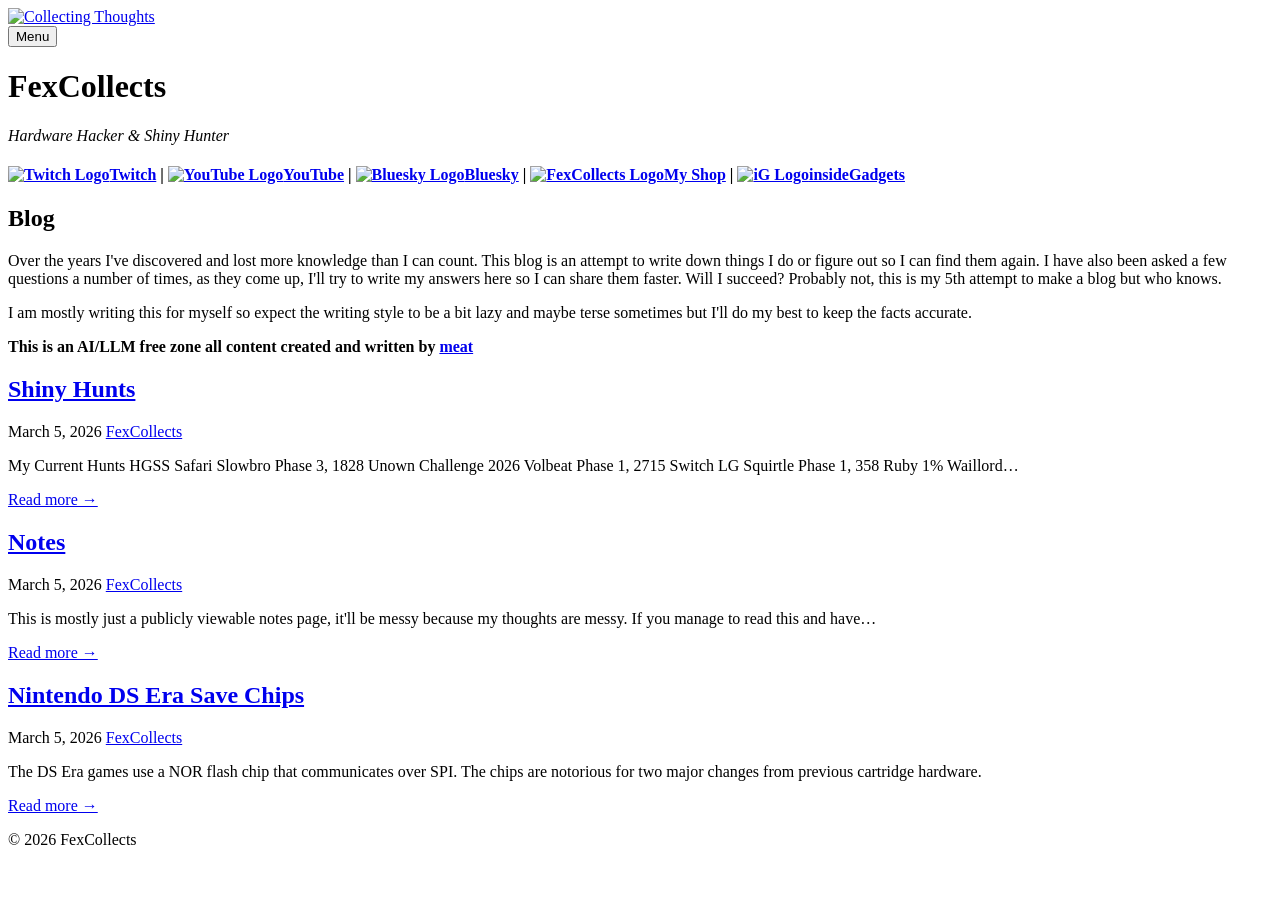
==== commit 09d3abb6: "Updated from Publii" ====
--- a/posts/index.html
+++ b/posts/index.html
@@ -1,6 +1,6 @@
 <!DOCTYPE html><html lang="en-us"><head><meta charset="utf-8"><meta http-equiv="X-UA-Compatible" content="IE=edge"><meta name="viewport" content="width=device-width,initial-scale=1"><title>Collecting Thoughts</title><meta name="generator" content="Publii Open-Source CMS for Static Site"><link rel="canonical" href="https://fexcollects.com/posts/"><link rel="alternate" type="application/atom+xml" href="https://fexcollects.com/feed.xml" title="Collecting Thoughts - RSS"><link rel="alternate" type="application/json" href="https://fexcollects.com/feed.json" title="Collecting Thoughts - JSON"><meta property="og:title" content="Collecting Thoughts"><meta property="og:image" content="https://fexcollects.com/media/website/logo.png"><meta property="og:image:width" content="500"><meta property="og:image:height" content="500"><meta property="og:site_name" content="Collecting Thoughts"><meta property="og:description" content=""><meta property="og:url" content="https://fexcollects.com/posts/"><meta property="og:type" content="website"><link rel="shortcut icon" href="https://fexcollects.com/media/website/favicon.png" type="image/png"><link rel="stylesheet" href="https://fexcollects.com/assets/css/style.css?v=8ac97a0ba044173d3e7ace919ff825a7"><script type="application/ld+json">{"@context":"http://schema.org","@type":"Organization","name":"Collecting Thoughts","logo":"https://fexcollects.com/media/website/logo-3.png","url":"https://fexcollects.com/"}</script><noscript><style>img[loading] {
                     opacity: 1;
-                }</style></noscript></head><body><div class="container"><header class="header"><div class="header__logo"><a class="logo" href="https://fexcollects.com/"><img src="https://fexcollects.com/media/website/logo-3.png" alt="Collecting Thoughts" width="500" height="500"></a></div><nav class="navbar js-navbar"><button class="navbar__toggle js-toggle" aria-label="Menu" aria-haspopup="true" aria-expanded="false"><span class="navbar__toggle-box"><span class="navbar__toggle-inner">Menu</span></span></button><ul class="navbar__menu"></ul></nav></header><main class="content"><div class="hero framed"><h1>FexCollects</h1><p><em>Hardware Hacker &amp; Shiny Hunter</em></p><h4><a href="https://www.twitch.tv/fexcollects" title="Twitch" target="_blank" rel="noopener"><img class="icon" src="https://fexcollects.com/twitch.svg" alt="Twitch Logo" aria-hidden="true">Twitch</a> | <a href="https://www.youtube.com/@FexCollects" title="YouTube" target="_blank" rel="noopener"><img class="icon" src="https://fexcollects.com/youtube.svg" alt="YouTube Logo" aria-hidden="true">YouTube</a> | <a href="https://bsky.app/profile/fexcollects.standingintheodds.com" title="Bluesky" target="_blank" rel="noopener"><img class="icon" src="https://fexcollects.com/bluesky.svg" alt="Bluesky Logo" width="24px" height="24px" aria-hidden="true">Bluesky</a> | <a href="https://shop.colesterproductions.com/" title="Shop" target="_blank" rel="noopener"><img class="icon" src="https://fexcollects.com/fexcollects.png" alt="FexCollects Logo" width="24px" height="24px" aria-hidden="true">My Shop</a> | <a href="https://shop.insidegadgets.com/" title="iG" target="_blank" rel="noopener"><img class="icon" src="https://fexcollects.com/ig_logo_300.png" alt="iG Logo" width="24px" height="24px" aria-hidden="true">insideGadgets</a></h4><h2>Blog</h2><p>Over the years I've discovered and lost more knowledge than I can count. This blog is an attempt to write down things I do or figure out so I can find them again. I have also been asked a few questions a number of times, as they come up, I'll try to write my answers here so I can share them faster. Will I succeed? Probably not, this is my 5th attempt to make a blog but who knows.</p><p>I am mostly writing this for myself so expect the writing style to be a bit lazy and maybe terse sometimes but I'll do my best to keep the facts accurate.</p><p><strong>This is an AI/LLM free zone all content created and written by <a href="https://www.eastoftheweb.com/short-stories/UBooks/TheyMade.shtml" title="meat" target="_blank" rel="noopener">meat</a></strong></p></div><div class="posts"><article class="post"><header><h2 class="h1 post__title"><a href="https://fexcollects.com/posts/my-current-hunts/">Shiny Hunts</a></h2><div class="post__meta"><time datetime="2026-03-05T21:48" class="post__date">March 5, 2026 </time><a href="https://fexcollects.com/authors/fexcollects/" class="post__author">FexCollects</a></div><div class="post__tags"></div></header><div class="post__content"><p>My Current Hunts HGSS Safari Slowbro Phase 3, 1199 Unown Challenge 2026 Volbeat Phase 1, 1614 Switch LG Bulbasaur Phase 1, 185 Ruby 1% Waillord&hellip;</p><a href="https://fexcollects.com/posts/my-current-hunts/" class="read-more">Read more &#8594;</a></div></article><article class="post"><header><h2 class="h1 post__title"><a href="https://fexcollects.com/posts/notes/">Notes</a></h2><div class="post__meta"><time datetime="2026-03-05T21:38" class="post__date">March 5, 2026 </time><a href="https://fexcollects.com/authors/fexcollects/" class="post__author">FexCollects</a></div><div class="post__tags"></div></header><div class="post__content"><p>This is mostly just a publicly viewable notes page, it'll be messy because my thoughts are messy. If you manage to read this and have&hellip;</p><a href="https://fexcollects.com/posts/notes/" class="read-more">Read more &#8594;</a></div></article><article class="post"><header><h2 class="h1 post__title"><a href="https://fexcollects.com/posts/test-post/">Nintendo DS Era Save Chips</a></h2><div class="post__meta"><time datetime="2026-03-05T19:03" class="post__date">March 5, 2026 </time><a href="https://fexcollects.com/authors/fexcollects/" class="post__author">FexCollects</a></div><div class="post__tags"></div></header><div class="post__content"><p>The DS Era games use a NOR flash chip that communicates over SPI. The chips are notorious for two major changes from previous cartridge hardware.</p><a href="https://fexcollects.com/posts/test-post/" class="read-more">Read more &#8594;</a></div></article></div></main><footer class="footer"><div class="footer__inner"><div class="footer__copyright"><p>© 2026 FexCollects</p></div></div></footer></div><script defer="defer" src="https://fexcollects.com/assets/js/scripts.min.js?v=c2232aa7558e9517946129d2a1b8c770"></script><script>window.publiiThemeMenuConfig={mobileMenuMode:'sidebar',animationSpeed:300,submenuWidth: 'auto',doubleClickTime:500,mobileMenuExpandableSubmenus:true,relatedContainerForOverlayMenuSelector:'.top'};</script><script>var images = document.querySelectorAll('img[loading]');
+                }</style></noscript></head><body><div class="container"><header class="header"><div class="header__logo"><a class="logo" href="https://fexcollects.com/"><img src="https://fexcollects.com/media/website/logo-3.png" alt="Collecting Thoughts" width="500" height="500"></a></div><nav class="navbar js-navbar"><button class="navbar__toggle js-toggle" aria-label="Menu" aria-haspopup="true" aria-expanded="false"><span class="navbar__toggle-box"><span class="navbar__toggle-inner">Menu</span></span></button><ul class="navbar__menu"></ul></nav></header><main class="content"><div class="hero framed"><h1>FexCollects</h1><p><em>Hardware Hacker &amp; Shiny Hunter</em></p><h4><a href="https://www.twitch.tv/fexcollects" title="Twitch" target="_blank" rel="noopener"><img class="icon" src="https://fexcollects.com/twitch.svg" alt="Twitch Logo" aria-hidden="true">Twitch</a> | <a href="https://www.youtube.com/@FexCollects" title="YouTube" target="_blank" rel="noopener"><img class="icon" src="https://fexcollects.com/youtube.svg" alt="YouTube Logo" aria-hidden="true">YouTube</a> | <a href="https://bsky.app/profile/fexcollects.standingintheodds.com" title="Bluesky" target="_blank" rel="noopener"><img class="icon" src="https://fexcollects.com/bluesky.svg" alt="Bluesky Logo" width="24px" height="24px" aria-hidden="true">Bluesky</a> | <a href="https://shop.colesterproductions.com/" title="Shop" target="_blank" rel="noopener"><img class="icon" src="https://fexcollects.com/fexcollects.png" alt="FexCollects Logo" width="24px" height="24px" aria-hidden="true">My Shop</a> | <a href="https://shop.insidegadgets.com/" title="iG" target="_blank" rel="noopener"><img class="icon" src="https://fexcollects.com/ig_logo_300.png" alt="iG Logo" width="24px" height="24px" aria-hidden="true">insideGadgets</a></h4><h2>Blog</h2><p>Over the years I've discovered and lost more knowledge than I can count. This blog is an attempt to write down things I do or figure out so I can find them again. I have also been asked a few questions a number of times, as they come up, I'll try to write my answers here so I can share them faster. Will I succeed? Probably not, this is my 5th attempt to make a blog but who knows.</p><p>I am mostly writing this for myself so expect the writing style to be a bit lazy and maybe terse sometimes but I'll do my best to keep the facts accurate.</p><p><strong>This is an AI/LLM free zone all content created and written by <a href="https://www.eastoftheweb.com/short-stories/UBooks/TheyMade.shtml" title="meat" target="_blank" rel="noopener">meat</a></strong></p></div><div class="posts"><article class="post"><header><h2 class="h1 post__title"><a href="https://fexcollects.com/posts/my-current-hunts/">Shiny Hunts</a></h2><div class="post__meta"><time datetime="2026-03-05T21:48" class="post__date">March 5, 2026 </time><a href="https://fexcollects.com/authors/fexcollects/" class="post__author">FexCollects</a></div><div class="post__tags"></div></header><div class="post__content"><p>My Current Hunts HGSS Safari Slowbro Phase 3, 1828 Unown Challenge 2026 Volbeat Phase 1, 2715 Switch LG Squirtle Phase 1, 358 Ruby 1% Waillord&hellip;</p><a href="https://fexcollects.com/posts/my-current-hunts/" class="read-more">Read more &#8594;</a></div></article><article class="post"><header><h2 class="h1 post__title"><a href="https://fexcollects.com/posts/notes/">Notes</a></h2><div class="post__meta"><time datetime="2026-03-05T21:38" class="post__date">March 5, 2026 </time><a href="https://fexcollects.com/authors/fexcollects/" class="post__author">FexCollects</a></div><div class="post__tags"></div></header><div class="post__content"><p>This is mostly just a publicly viewable notes page, it'll be messy because my thoughts are messy. If you manage to read this and have&hellip;</p><a href="https://fexcollects.com/posts/notes/" class="read-more">Read more &#8594;</a></div></article><article class="post"><header><h2 class="h1 post__title"><a href="https://fexcollects.com/posts/test-post/">Nintendo DS Era Save Chips</a></h2><div class="post__meta"><time datetime="2026-03-05T19:03" class="post__date">March 5, 2026 </time><a href="https://fexcollects.com/authors/fexcollects/" class="post__author">FexCollects</a></div><div class="post__tags"></div></header><div class="post__content"><p>The DS Era games use a NOR flash chip that communicates over SPI. The chips are notorious for two major changes from previous cartridge hardware.</p><a href="https://fexcollects.com/posts/test-post/" class="read-more">Read more &#8594;</a></div></article></div></main><footer class="footer"><div class="footer__inner"><div class="footer__copyright"><p>© 2026 FexCollects</p></div></div></footer></div><script defer="defer" src="https://fexcollects.com/assets/js/scripts.min.js?v=c2232aa7558e9517946129d2a1b8c770"></script><script>window.publiiThemeMenuConfig={mobileMenuMode:'sidebar',animationSpeed:300,submenuWidth: 'auto',doubleClickTime:500,mobileMenuExpandableSubmenus:true,relatedContainerForOverlayMenuSelector:'.top'};</script><script>var images = document.querySelectorAll('img[loading]');
         for (var i = 0; i < images.length; i++) {
             if (images[i].complete) {
                 images[i].classList.add('is-loaded');
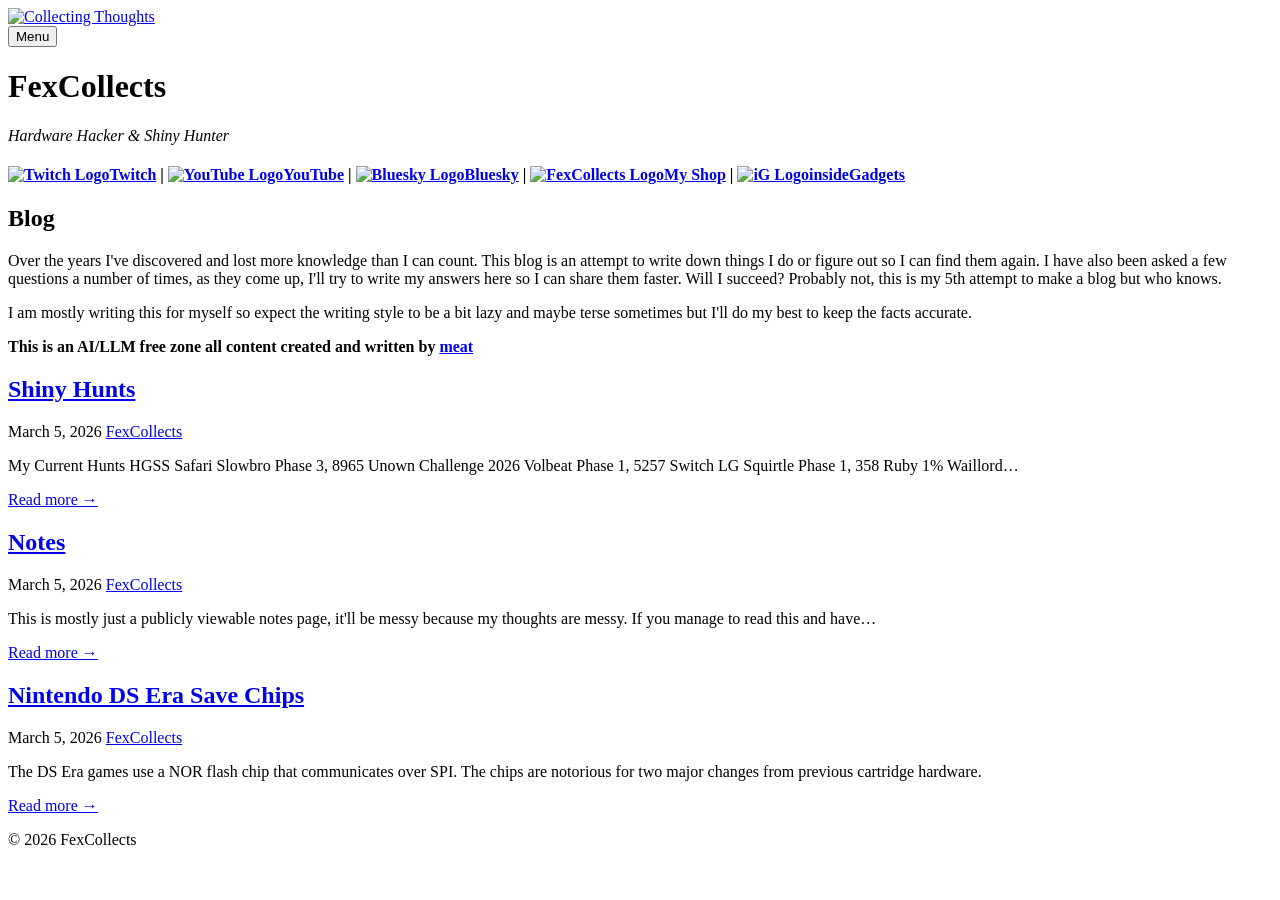
==== commit ef5d9cd8: "Updated from Publii" ====
--- a/posts/index.html
+++ b/posts/index.html
@@ -1,6 +1,6 @@
 <!DOCTYPE html><html lang="en-us"><head><meta charset="utf-8"><meta http-equiv="X-UA-Compatible" content="IE=edge"><meta name="viewport" content="width=device-width,initial-scale=1"><title>Collecting Thoughts</title><meta name="generator" content="Publii Open-Source CMS for Static Site"><link rel="canonical" href="https://fexcollects.com/posts/"><link rel="alternate" type="application/atom+xml" href="https://fexcollects.com/feed.xml" title="Collecting Thoughts - RSS"><link rel="alternate" type="application/json" href="https://fexcollects.com/feed.json" title="Collecting Thoughts - JSON"><meta property="og:title" content="Collecting Thoughts"><meta property="og:image" content="https://fexcollects.com/media/website/logo.png"><meta property="og:image:width" content="500"><meta property="og:image:height" content="500"><meta property="og:site_name" content="Collecting Thoughts"><meta property="og:description" content=""><meta property="og:url" content="https://fexcollects.com/posts/"><meta property="og:type" content="website"><link rel="shortcut icon" href="https://fexcollects.com/media/website/favicon.png" type="image/png"><link rel="stylesheet" href="https://fexcollects.com/assets/css/style.css?v=8ac97a0ba044173d3e7ace919ff825a7"><script type="application/ld+json">{"@context":"http://schema.org","@type":"Organization","name":"Collecting Thoughts","logo":"https://fexcollects.com/media/website/logo-3.png","url":"https://fexcollects.com/"}</script><noscript><style>img[loading] {
                     opacity: 1;
-                }</style></noscript></head><body><div class="container"><header class="header"><div class="header__logo"><a class="logo" href="https://fexcollects.com/"><img src="https://fexcollects.com/media/website/logo-3.png" alt="Collecting Thoughts" width="500" height="500"></a></div><nav class="navbar js-navbar"><button class="navbar__toggle js-toggle" aria-label="Menu" aria-haspopup="true" aria-expanded="false"><span class="navbar__toggle-box"><span class="navbar__toggle-inner">Menu</span></span></button><ul class="navbar__menu"></ul></nav></header><main class="content"><div class="hero framed"><h1>FexCollects</h1><p><em>Hardware Hacker &amp; Shiny Hunter</em></p><h4><a href="https://www.twitch.tv/fexcollects" title="Twitch" target="_blank" rel="noopener"><img class="icon" src="https://fexcollects.com/twitch.svg" alt="Twitch Logo" aria-hidden="true">Twitch</a> | <a href="https://www.youtube.com/@FexCollects" title="YouTube" target="_blank" rel="noopener"><img class="icon" src="https://fexcollects.com/youtube.svg" alt="YouTube Logo" aria-hidden="true">YouTube</a> | <a href="https://bsky.app/profile/fexcollects.standingintheodds.com" title="Bluesky" target="_blank" rel="noopener"><img class="icon" src="https://fexcollects.com/bluesky.svg" alt="Bluesky Logo" width="24px" height="24px" aria-hidden="true">Bluesky</a> | <a href="https://shop.colesterproductions.com/" title="Shop" target="_blank" rel="noopener"><img class="icon" src="https://fexcollects.com/fexcollects.png" alt="FexCollects Logo" width="24px" height="24px" aria-hidden="true">My Shop</a> | <a href="https://shop.insidegadgets.com/" title="iG" target="_blank" rel="noopener"><img class="icon" src="https://fexcollects.com/ig_logo_300.png" alt="iG Logo" width="24px" height="24px" aria-hidden="true">insideGadgets</a></h4><h2>Blog</h2><p>Over the years I've discovered and lost more knowledge than I can count. This blog is an attempt to write down things I do or figure out so I can find them again. I have also been asked a few questions a number of times, as they come up, I'll try to write my answers here so I can share them faster. Will I succeed? Probably not, this is my 5th attempt to make a blog but who knows.</p><p>I am mostly writing this for myself so expect the writing style to be a bit lazy and maybe terse sometimes but I'll do my best to keep the facts accurate.</p><p><strong>This is an AI/LLM free zone all content created and written by <a href="https://www.eastoftheweb.com/short-stories/UBooks/TheyMade.shtml" title="meat" target="_blank" rel="noopener">meat</a></strong></p></div><div class="posts"><article class="post"><header><h2 class="h1 post__title"><a href="https://fexcollects.com/posts/my-current-hunts/">Shiny Hunts</a></h2><div class="post__meta"><time datetime="2026-03-05T21:48" class="post__date">March 5, 2026 </time><a href="https://fexcollects.com/authors/fexcollects/" class="post__author">FexCollects</a></div><div class="post__tags"></div></header><div class="post__content"><p>My Current Hunts HGSS Safari Slowbro Phase 3, 1828 Unown Challenge 2026 Volbeat Phase 1, 2715 Switch LG Squirtle Phase 1, 358 Ruby 1% Waillord&hellip;</p><a href="https://fexcollects.com/posts/my-current-hunts/" class="read-more">Read more &#8594;</a></div></article><article class="post"><header><h2 class="h1 post__title"><a href="https://fexcollects.com/posts/notes/">Notes</a></h2><div class="post__meta"><time datetime="2026-03-05T21:38" class="post__date">March 5, 2026 </time><a href="https://fexcollects.com/authors/fexcollects/" class="post__author">FexCollects</a></div><div class="post__tags"></div></header><div class="post__content"><p>This is mostly just a publicly viewable notes page, it'll be messy because my thoughts are messy. If you manage to read this and have&hellip;</p><a href="https://fexcollects.com/posts/notes/" class="read-more">Read more &#8594;</a></div></article><article class="post"><header><h2 class="h1 post__title"><a href="https://fexcollects.com/posts/test-post/">Nintendo DS Era Save Chips</a></h2><div class="post__meta"><time datetime="2026-03-05T19:03" class="post__date">March 5, 2026 </time><a href="https://fexcollects.com/authors/fexcollects/" class="post__author">FexCollects</a></div><div class="post__tags"></div></header><div class="post__content"><p>The DS Era games use a NOR flash chip that communicates over SPI. The chips are notorious for two major changes from previous cartridge hardware.</p><a href="https://fexcollects.com/posts/test-post/" class="read-more">Read more &#8594;</a></div></article></div></main><footer class="footer"><div class="footer__inner"><div class="footer__copyright"><p>© 2026 FexCollects</p></div></div></footer></div><script defer="defer" src="https://fexcollects.com/assets/js/scripts.min.js?v=c2232aa7558e9517946129d2a1b8c770"></script><script>window.publiiThemeMenuConfig={mobileMenuMode:'sidebar',animationSpeed:300,submenuWidth: 'auto',doubleClickTime:500,mobileMenuExpandableSubmenus:true,relatedContainerForOverlayMenuSelector:'.top'};</script><script>var images = document.querySelectorAll('img[loading]');
+                }</style></noscript></head><body><div class="container"><header class="header"><div class="header__logo"><a class="logo" href="https://fexcollects.com/"><img src="https://fexcollects.com/media/website/logo-3.png" alt="Collecting Thoughts" width="500" height="500"></a></div><nav class="navbar js-navbar"><button class="navbar__toggle js-toggle" aria-label="Menu" aria-haspopup="true" aria-expanded="false"><span class="navbar__toggle-box"><span class="navbar__toggle-inner">Menu</span></span></button><ul class="navbar__menu"></ul></nav></header><main class="content"><div class="hero framed"><h1>FexCollects</h1><p><em>Hardware Hacker &amp; Shiny Hunter</em></p><h4><a href="https://www.twitch.tv/fexcollects" title="Twitch" target="_blank" rel="noopener"><img class="icon" src="https://fexcollects.com/twitch.svg" alt="Twitch Logo" aria-hidden="true">Twitch</a> | <a href="https://www.youtube.com/@FexCollects" title="YouTube" target="_blank" rel="noopener"><img class="icon" src="https://fexcollects.com/youtube.svg" alt="YouTube Logo" aria-hidden="true">YouTube</a> | <a href="https://bsky.app/profile/fexcollects.standingintheodds.com" title="Bluesky" target="_blank" rel="noopener"><img class="icon" src="https://fexcollects.com/bluesky.svg" alt="Bluesky Logo" width="24px" height="24px" aria-hidden="true">Bluesky</a> | <a href="https://shop.colesterproductions.com/" title="Shop" target="_blank" rel="noopener"><img class="icon" src="https://fexcollects.com/fexcollects.png" alt="FexCollects Logo" width="24px" height="24px" aria-hidden="true">My Shop</a> | <a href="https://shop.insidegadgets.com/" title="iG" target="_blank" rel="noopener"><img class="icon" src="https://fexcollects.com/ig_logo_300.png" alt="iG Logo" width="24px" height="24px" aria-hidden="true">insideGadgets</a></h4><h2>Blog</h2><p>Over the years I've discovered and lost more knowledge than I can count. This blog is an attempt to write down things I do or figure out so I can find them again. I have also been asked a few questions a number of times, as they come up, I'll try to write my answers here so I can share them faster. Will I succeed? Probably not, this is my 5th attempt to make a blog but who knows.</p><p>I am mostly writing this for myself so expect the writing style to be a bit lazy and maybe terse sometimes but I'll do my best to keep the facts accurate.</p><p><strong>This is an AI/LLM free zone all content created and written by <a href="https://www.eastoftheweb.com/short-stories/UBooks/TheyMade.shtml" title="meat" target="_blank" rel="noopener">meat</a></strong></p></div><div class="posts"><article class="post"><header><h2 class="h1 post__title"><a href="https://fexcollects.com/posts/my-current-hunts/">Shiny Hunts</a></h2><div class="post__meta"><time datetime="2026-03-05T21:48" class="post__date">March 5, 2026 </time><a href="https://fexcollects.com/authors/fexcollects/" class="post__author">FexCollects</a></div><div class="post__tags"></div></header><div class="post__content"><p>My Current Hunts HGSS Safari Slowbro Phase 3, 8965 Unown Challenge 2026 Volbeat Phase 1, 5257 Switch LG Squirtle Phase 1, 358 Ruby 1% Waillord&hellip;</p><a href="https://fexcollects.com/posts/my-current-hunts/" class="read-more">Read more &#8594;</a></div></article><article class="post"><header><h2 class="h1 post__title"><a href="https://fexcollects.com/posts/notes/">Notes</a></h2><div class="post__meta"><time datetime="2026-03-05T21:38" class="post__date">March 5, 2026 </time><a href="https://fexcollects.com/authors/fexcollects/" class="post__author">FexCollects</a></div><div class="post__tags"></div></header><div class="post__content"><p>This is mostly just a publicly viewable notes page, it'll be messy because my thoughts are messy. If you manage to read this and have&hellip;</p><a href="https://fexcollects.com/posts/notes/" class="read-more">Read more &#8594;</a></div></article><article class="post"><header><h2 class="h1 post__title"><a href="https://fexcollects.com/posts/test-post/">Nintendo DS Era Save Chips</a></h2><div class="post__meta"><time datetime="2026-03-05T19:03" class="post__date">March 5, 2026 </time><a href="https://fexcollects.com/authors/fexcollects/" class="post__author">FexCollects</a></div><div class="post__tags"></div></header><div class="post__content"><p>The DS Era games use a NOR flash chip that communicates over SPI. The chips are notorious for two major changes from previous cartridge hardware.</p><a href="https://fexcollects.com/posts/test-post/" class="read-more">Read more &#8594;</a></div></article></div></main><footer class="footer"><div class="footer__inner"><div class="footer__copyright"><p>© 2026 FexCollects</p></div></div></footer></div><script defer="defer" src="https://fexcollects.com/assets/js/scripts.min.js?v=c2232aa7558e9517946129d2a1b8c770"></script><script>window.publiiThemeMenuConfig={mobileMenuMode:'sidebar',animationSpeed:300,submenuWidth: 'auto',doubleClickTime:500,mobileMenuExpandableSubmenus:true,relatedContainerForOverlayMenuSelector:'.top'};</script><script>var images = document.querySelectorAll('img[loading]');
         for (var i = 0; i < images.length; i++) {
             if (images[i].complete) {
                 images[i].classList.add('is-loaded');
